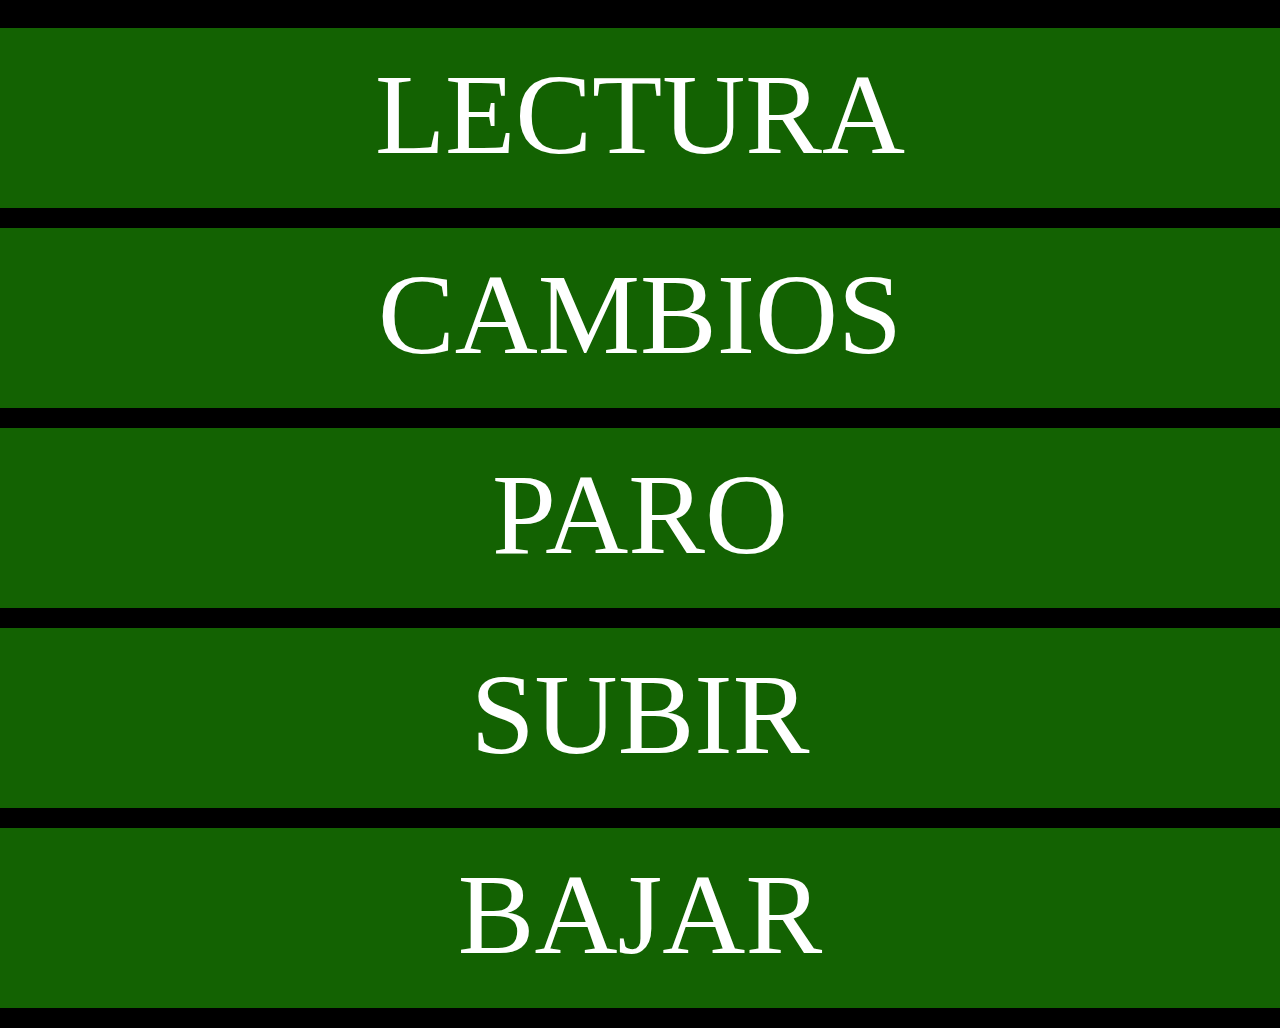
==== www/index.html @ 973f7a81 "First commit" ====
<!doctype html>
<html lang="es">
<head>
	<meta charset="UTF-8"><meta name="viewport" content="width=device-width, initial-scale=1.0, user-scalable=no, minimum-scale=1.0, maximum-scale=1.0">
	<title>Menu Principal</title>
	<link rel="stylesheet" href="css/bootstrap.css" />
	<link rel="stylesheet" href="css/estilos.css" />
</head>
<body>
	<div class="row cuerpo">
		<div class="row">
			<a href="lecturamenu.html" class="item-menu" >
				<p class="items" >
					LECTURA
				</p>
			</a>
		</div>
		<div class="row">
			<a href="cambiomenu.html" class="item-menu" >
				<p class="items" >
					CAMBIOS
				</p>
			</a>
		</div>
		<div class="row">
			<a href="paromenu.html" class="item-menu" >
				<p class="items" >
					PARO
				</p>
			</a>
		</div>
		<div class="row">
			<a href="subir.html" class="item-menu" >
				<p class="items" >
					SUBIR
				</p>
			</a>
		</div>
		<div class="row">
			<a href="bajar.html" class="item-menu" >
				<p class="items" >
					BAJAR
				</p>
			</a>
		</div>
	</div>
<script type="text/javascript" src="js/jquery.min.js" ></script>
<script type="text/javascript" src="js/bootstrap.js" ></script>
</body>
</html>
---- www/css/estilos.css ----
body{background:#000;color:#fff;font-family:fantasy}.item-menu{color:#fff;font-size:115px;}.item-menu:hover{color:#000;text-decoration:none;font-size:8em;font-weight:bold}.cuerpo{margin-top:2em}h1{font-size:4em;font-weight:bold;margin-left:4em}.boton{font-size:4em;border-radius:45px}.icono-menu{font-size:4em;padding-right:.5em;font-weight:bold;}.icono-menu:hover{text-decoration:none}.label_grande{font-size:3em}.input_grande{font-size:5em;text-align:center;height:90px;padding-top:0}.combito{height:2em;font-size:5em}p{margin:0 0 20px}.my_form{padding-top:2em;margin-bottom:33em}.form-horizontal .form-group{margin-right:0;margin-left:0}.items{background:#136202;height:180px;text-align:center;padding-top:.04em}input[type="time"]{line-height:60px}.flechita{font-size:10em;margin-top:.5em}.row{margin-right:0;margin-left:0}#myModal{margin-top:10em}#fecha{font-size:3em;font-weight:bold}
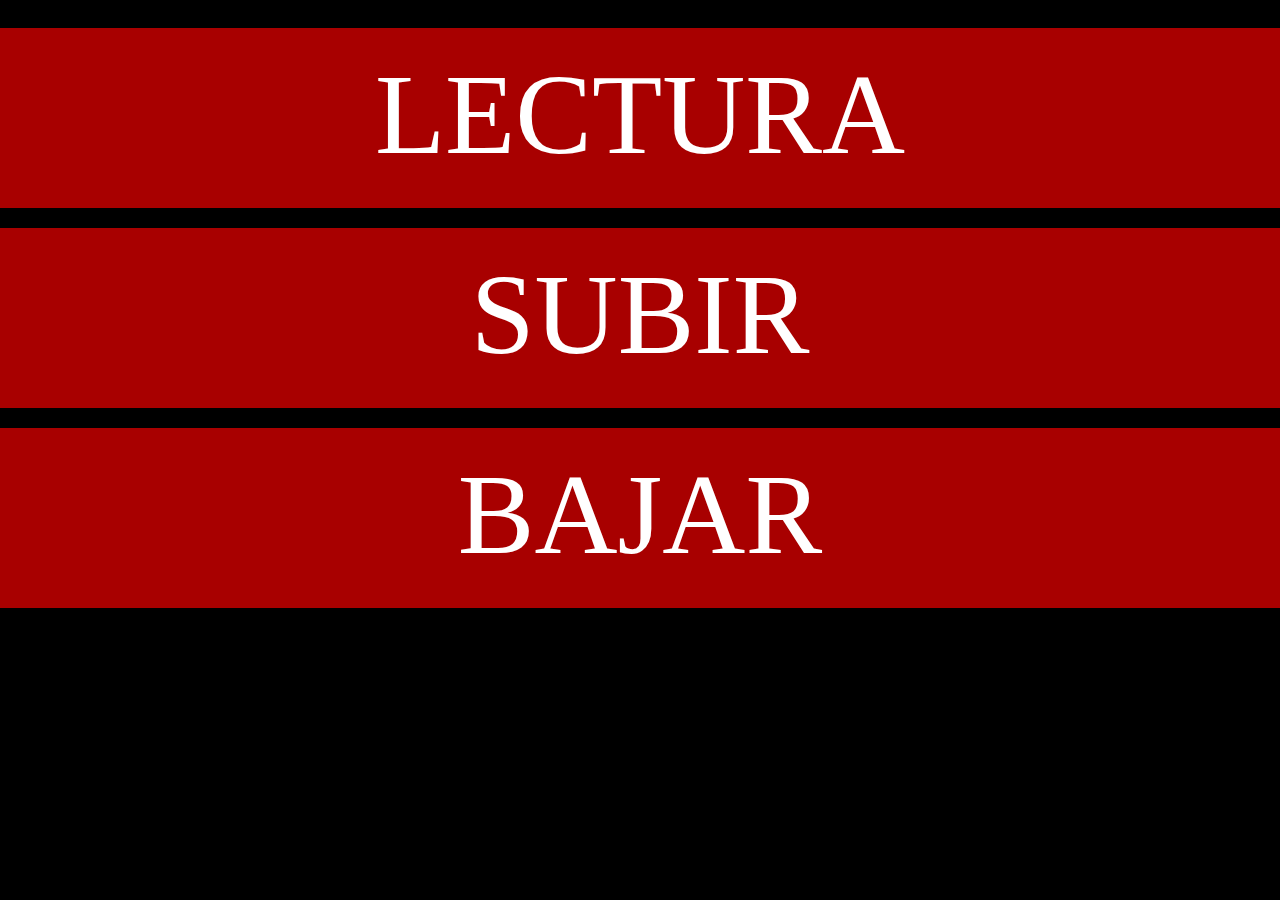
==== commit 9b4160d9: "Add lecturas" ====
--- a/www/index.html
+++ b/www/index.html
@@ -15,7 +15,7 @@
 				</p>
 			</a>
 		</div>
-		<div class="row">
+		<!-- <div class="row">
 			<a href="cambiomenu.html" class="item-menu" >
 				<p class="items" >
 					CAMBIOS
@@ -28,7 +28,7 @@
 					PARO
 				</p>
 			</a>
-		</div>
+		</div> -->
 		<div class="row">
 			<a href="subir.html" class="item-menu" >
 				<p class="items" >
--- a/www/css/estilos.css
+++ b/www/css/estilos.css
@@ -1 +1 @@
-body{background:#000;color:#fff;font-family:fantasy}.item-menu{color:#fff;font-size:115px;}.item-menu:hover{color:#000;text-decoration:none;font-size:8em;font-weight:bold}.cuerpo{margin-top:2em}h1{font-size:4em;font-weight:bold;margin-left:4em}.boton{font-size:4em;border-radius:45px}.icono-menu{font-size:4em;padding-right:.5em;font-weight:bold;}.icono-menu:hover{text-decoration:none}.label_grande{font-size:3em}.input_grande{font-size:5em;text-align:center;height:90px;padding-top:0}.combito{height:2em;font-size:5em}p{margin:0 0 20px}.my_form{padding-top:2em;margin-bottom:33em}.form-horizontal .form-group{margin-right:0;margin-left:0}.items{background:#136202;height:180px;text-align:center;padding-top:.04em}input[type="time"]{line-height:60px}.flechita{font-size:10em;margin-top:.5em}.row{margin-right:0;margin-left:0}#myModal{margin-top:10em}#fecha{font-size:3em;font-weight:bold}+body{background:#000;color:#fff;font-family:fantasy}.item-menu{color:#fff;font-size:115px;}.item-menu:hover{color:#000;text-decoration:none;font-size:8em;font-weight:bold}.cuerpo{margin-top:2em}h1{font-size:4em;font-weight:bold;margin-left:4em}.boton{font-size:4em;border-radius:45px}.icono-menu{font-size:4em;padding-right:.5em;font-weight:bold;}.icono-menu:hover{text-decoration:none}.label_grande{font-size:3em}.input_grande{font-size:5em;text-align:center;height:90px;padding-top:0}.combito{height:2em;font-size:5em}p{margin:0 0 20px}.my_form{padding-top:2em;margin-bottom:33em}.form-horizontal .form-group{margin-right:0;margin-left:0}.items{background:#a80000;height:180px;text-align:center;padding-top:.04em}input[type="time"]{line-height:60px}.flechita{font-size:10em;margin-top:.5em}.row{margin-right:0;margin-left:0}#myModal{margin-top:10em}#fecha{font-size:3em;font-weight:bold}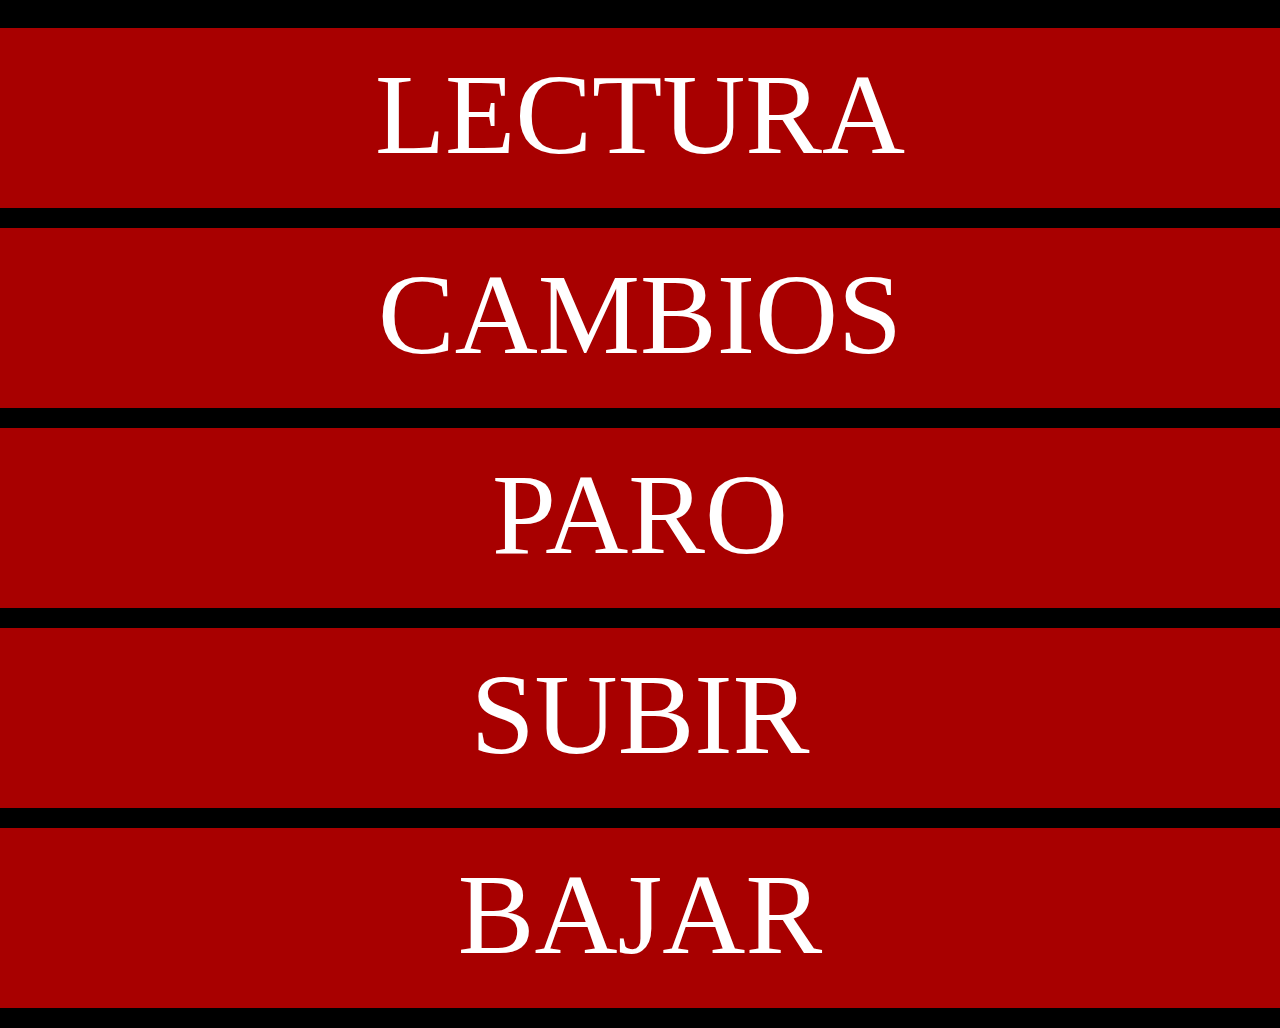
==== commit 048cad08: "Test repeat 1" ====
--- a/www/index.html
+++ b/www/index.html
@@ -15,7 +15,7 @@
 				</p>
 			</a>
 		</div>
-		<!-- <div class="row">
+		<div class="row">
 			<a href="cambiomenu.html" class="item-menu" >
 				<p class="items" >
 					CAMBIOS
@@ -28,7 +28,7 @@
 					PARO
 				</p>
 			</a>
-		</div> -->
+		</div>
 		<div class="row">
 			<a href="subir.html" class="item-menu" >
 				<p class="items" >
